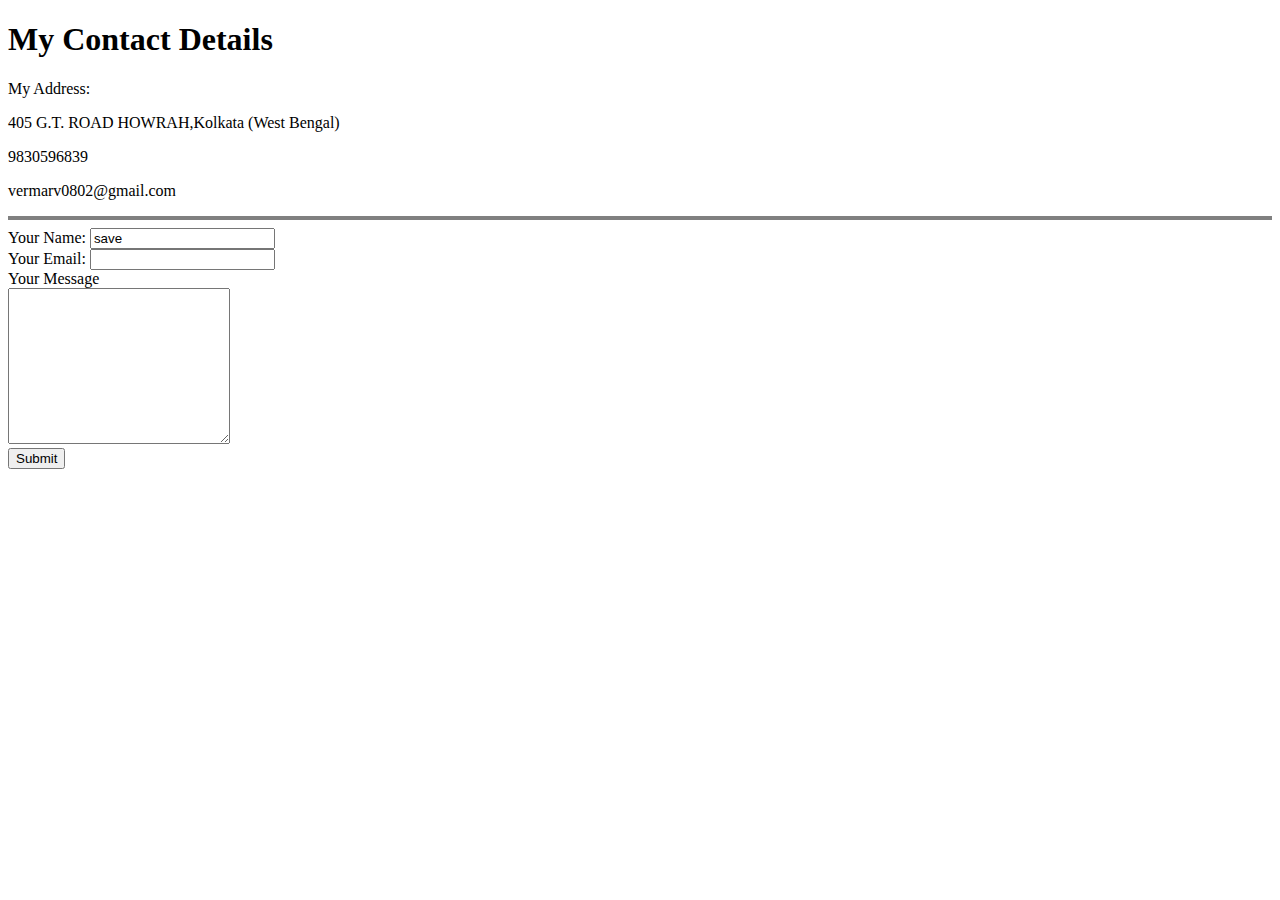
==== contact-me.html @ 51f1715e "add initial cv website" ====
<!DOCTYPE html>
<html lang="en" dir="ltr">
  <head>
    <meta charset="utf-8">
    <title>Contact Me</title>
  </head>
  <body>
    <h1>My Contact Details</h1>
    <p> My Address:</p>
    <P>405 G.T. ROAD HOWRAH,Kolkata (West Bengal)</P>
    <p>9830596839</p>
    <p>vermarv0802@gmail.com</p>
    <hr size="4" noshade>
    <form action="mailto:vermarv0802@gmail.com" method="post" entype="text/plain">
  <label>Your Name:</label>
  <input type="text" name="name" value="save">
   <br>
    <label>Your Email:</label>
    <input type="email" name="" value="" >
    <br>
  <label>Your Message</label>
  <br>
  <textarea name="name" rows="10" cols="25"></textarea><br>
  <input type="submit" name="">
  <br>
</form>
</body>
</html>
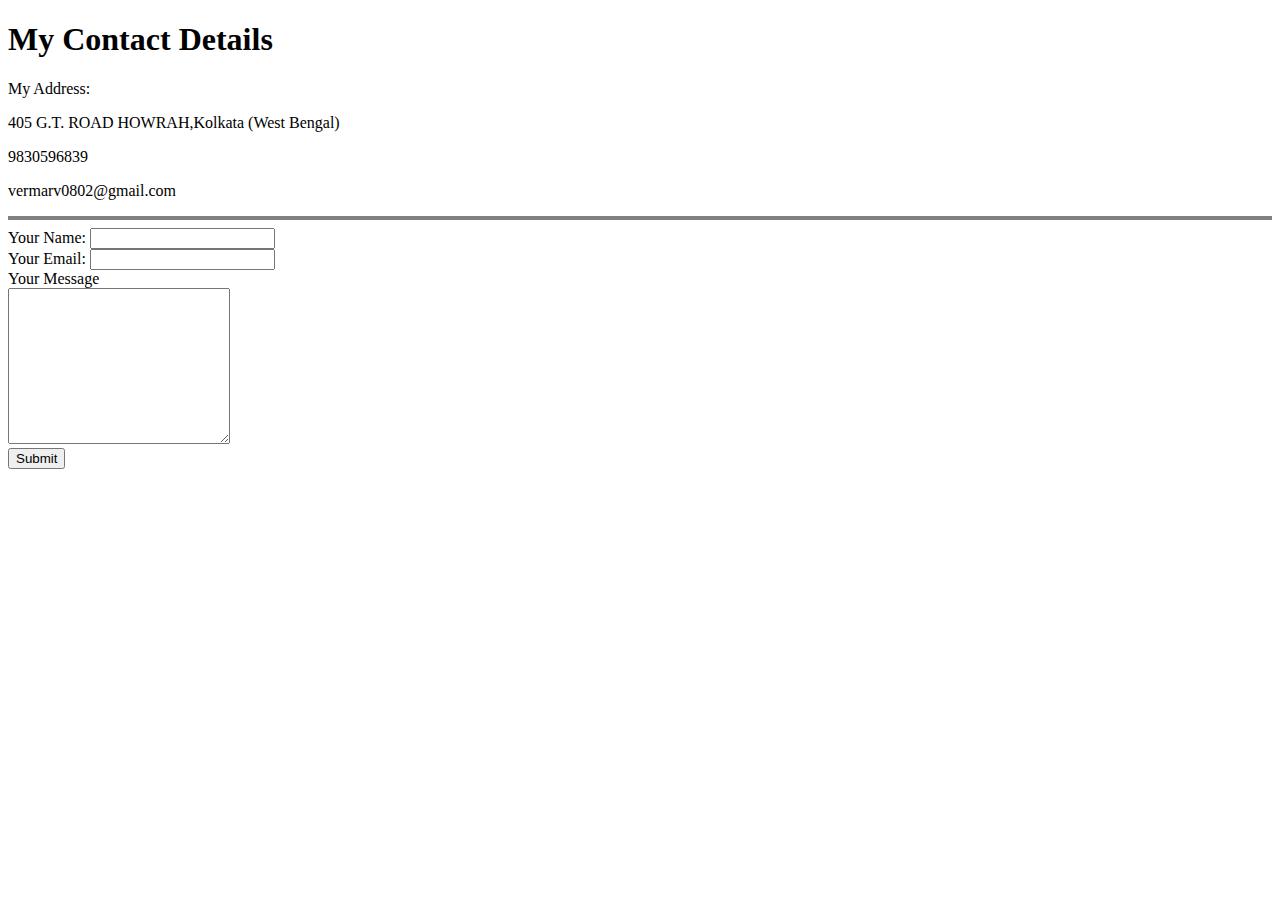
==== commit 01c42d25: "Update contact-me.html" ====
--- a/contact-me.html
+++ b/contact-me.html
@@ -13,7 +13,7 @@
     <hr size="4" noshade>
     <form action="mailto:vermarv0802@gmail.com" method="post" entype="text/plain">
   <label>Your Name:</label>
-  <input type="text" name="name" value="save">
+  <input type="text" name="name" value="">
    <br>
     <label>Your Email:</label>
     <input type="email" name="" value="" >
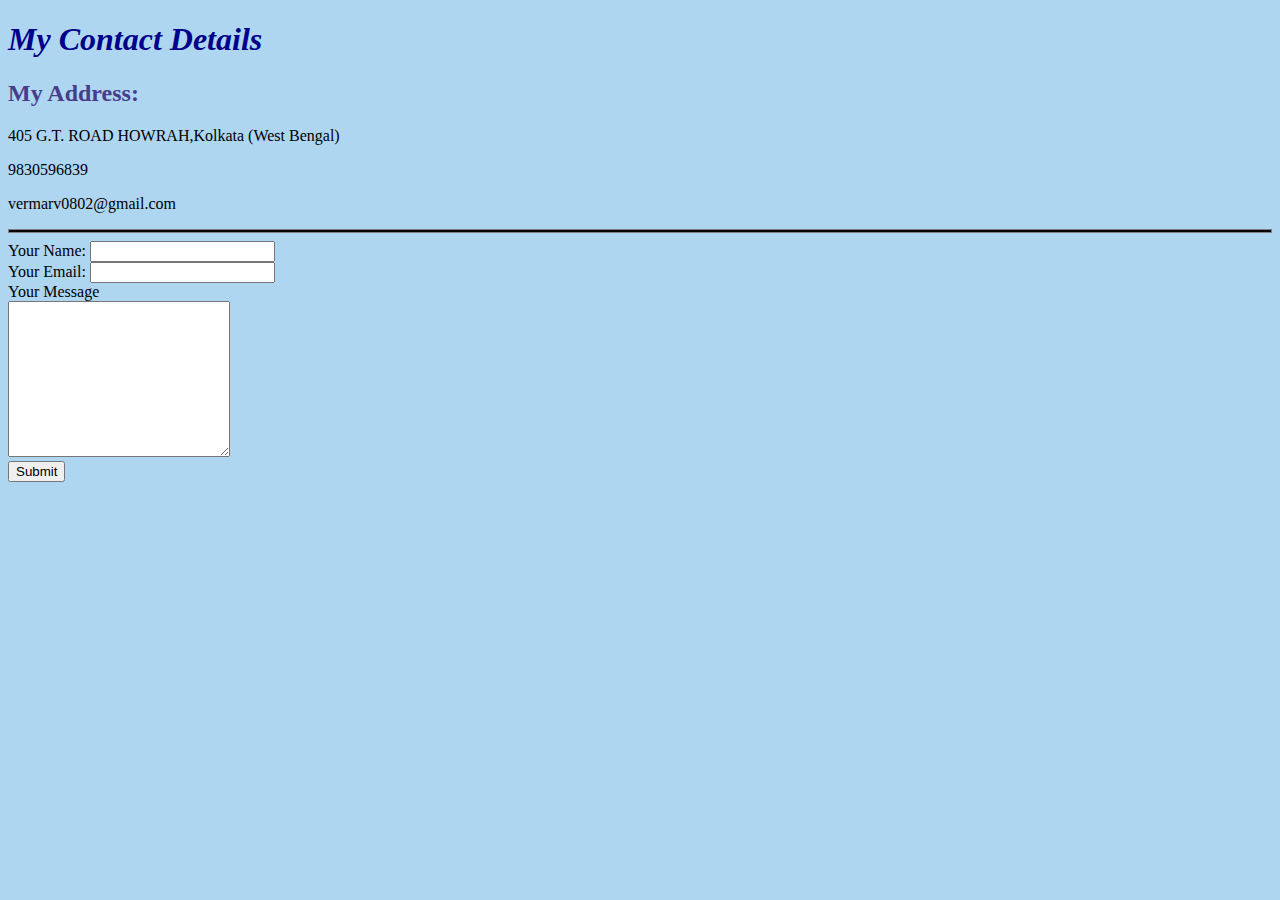
==== commit a8792436: "Update contact-me.html" ====
--- a/contact-me.html
+++ b/contact-me.html
@@ -1,17 +1,18 @@
 <!DOCTYPE html>
 <html lang="en" dir="ltr">
   <head>
+    <link rel="stylesheet" type="text/css" href="styless.css"/>
     <meta charset="utf-8">
     <title>Contact Me</title>
   </head>
   <body>
     <h1>My Contact Details</h1>
-    <p> My Address:</p>
+    <h2> My Address:</h2>
     <P>405 G.T. ROAD HOWRAH,Kolkata (West Bengal)</P>
     <p>9830596839</p>
     <p>vermarv0802@gmail.com</p>
-    <hr size="4" noshade>
-    <form action="mailto:vermarv0802@gmail.com" method="post" entype="text/plain">
+    <hr size="4" noshade="">
+    <form class="" action="mailto:vermarv0802@gmail.com" method="post" entype="text/plain">
   <label>Your Name:</label>
   <input type="text" name="name" value="">
    <br>
@@ -26,3 +27,4 @@
 </form>
 </body>
 </html>
+
--- a/styless.css
+++ b/styless.css
@@ -0,0 +1,12 @@
+body{
+    background-color:#AED6F1  
+}
+h1{
+    color: darkblue;font-style: italic
+}
+hr{
+    background-color:black
+}
+h2{
+    color:darkslateblue
+}